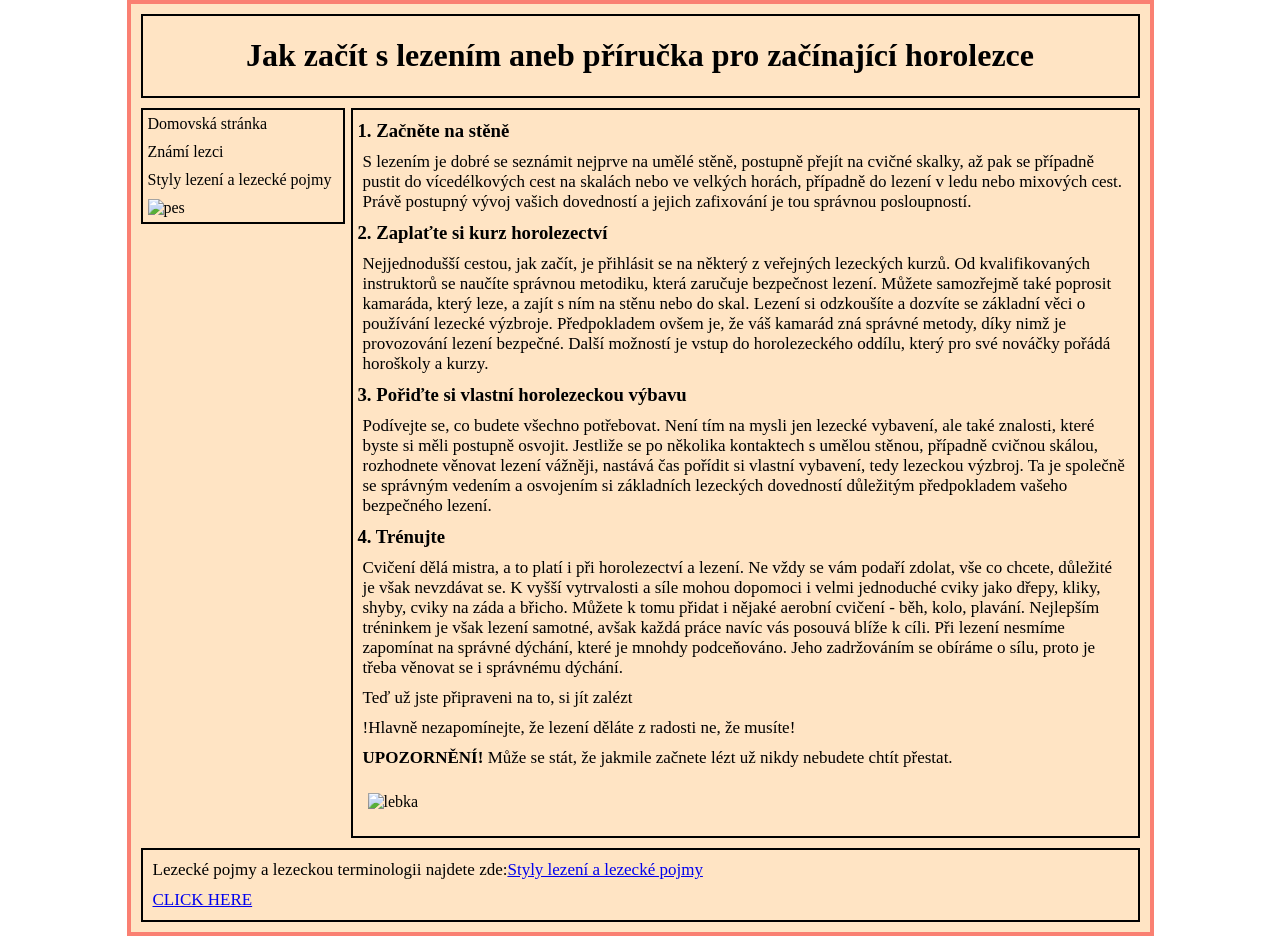
==== JAK ZAČÍT S LEZENÍM.html @ 7ab71802 "Add files via upload" ====
<!DOCTYPE html>
<html lang="cs">
    <head>
        <meta charset="utf-8">
        <meta name="viewport" content="width=device-width, initial-scale=1">
        <title>Jak začít s lezením?</title>
        <link rel="icon" href="nevim.gif">
        <link rel="stylesheet" href="stylesheet.css">
         <style type="text/css">*{cursor: url('https://cdn.cursors-4u.net/previews/cat-paw-9834caae-32.webp') 32 32, auto !important};</style>
    </head>
    
        <body>
             


           <div class="lacescr">
             <div class="box">
                <header>
            <h1>Jak začít s lezením aneb příručka pro začínající horolezce</h1>
            </header>

         <nav class="navbar"><a href="index.html">Domovská stránka</a>
            <a href="ZNÁMÍ LEZCI.html">Známí lezci</a>

         <a href="STYLY .html">Styly lezení a lezecké pojmy</a>
            <div class="photo">
        <img src="fotky/pes.JPG" alt="pes" class="fotky" >
        </div>
</nav>
<main>
        <P>
            <H3>1. Začněte na stěně</H3>
           <p>S lezením je dobré se seznámit nejprve na umělé stěně, postupně přejít na cvičné skalky, až pak se případně pustit do vícedélkových cest na skalách nebo ve velkých horách, případně do lezení v ledu nebo mixových cest. Právě postupný vývoj vašich dovedností a jejich zafixování je tou správnou posloupností.
</p> 

    <H3>2. Zaplaťte si kurz horolezectví</H3>
      <p>   Nejjednodušší cestou, jak začít, je přihlásit se na některý z veřejných lezeckých kurzů. Od kvalifikovaných instruktorů se naučíte správnou metodiku, která zaručuje bezpečnost lezení. Můžete samozřejmě také poprosit kamaráda, který leze, a zajít s ním na stěnu nebo do skal. Lezení si odzkoušíte a dozvíte se základní věci o používání lezecké výzbroje. Předpokladem ovšem je, že váš kamarád zná správné metody, díky nimž je provozování lezení bezpečné. Další možností je vstup do horolezeckého oddílu, který pro své nováčky pořádá horoškoly a kurzy. 
</p> 
    <H3>3. Pořiďte si vlastní horolezeckou výbavu</H3>
       <p>  Podívejte se, co budete všechno potřebovat. Není tím na mysli jen lezecké vybavení, ale také znalosti, které byste si měli postupně osvojit. Jestliže se po několika kontaktech s umělou stěnou, případně cvičnou skálou, rozhodnete věnovat lezení vážněji, nastává čas pořídit si vlastní vybavení, tedy lezeckou výzbroj. Ta je společně se správným vedením a osvojením si základních lezeckých dovedností důležitým předpokladem vašeho bezpečného lezení. 
</p> 
    <H3>4. Trénujte</H3>
        <p> Cvičení dělá mistra, a to platí i při horolezectví a lezení. Ne vždy se vám podaří zdolat, vše co chcete, důležité je však nevzdávat se. K vyšší vytrvalosti a síle mohou dopomoci i velmi jednoduché cviky jako dřepy, kliky, shyby, cviky na záda a břicho. Můžete k tomu přidat i nějaké aerobní cvičení - běh, kolo, plavání. Nejlepším tréninkem je však lezení samotné, avšak každá práce navíc vás posouvá blíže k cíli. Při lezení nesmíme zapomínat na správné dýchání, které je mnohdy podceňováno. Jeho zadržováním se obíráme o sílu, proto je třeba věnovat se i správnému dýchání.
        </p> 
        <p>Teď už jste připraveni na to, si jít zalézt</p>
        

    <p>!Hlavně nezapomínejte, že lezení děláte z radosti ne, že musíte!</p>
    <p><strong>UPOZORNĚNÍ!</strong> Může se stát, že jakmile začnete lézt už nikdy nebudete chtít přestat.</p>
    <img src="fotky/lebkA.JPG" class="fotky" alt="lebka" width="300">
</P>
    </main>
    <footer><p>Lezecké pojmy a lezeckou terminologii najdete zde:<a href="STYLY .html">Styly lezení a lezecké pojmy</a></p>
    <p><a href="příroda.html">CLICK HERE</a></p>
</footer>
        </div>
     </body>
     
</html>
---- stylesheet.css ----
body{
     margin: 0px; 
    } 
h1{ 
    font-family:'Times New Roman', Times, serif; 
    text-align: center; 
} 
h2{ font-family: 'Times New Roman', Times, serif; 
    margin: 10px; 
} 
h3{ font-family: 'Times New Roman', Times, serif; 
    margin: 5px; 
} 
h4{ 
    font-family: 'Times New Roman', Times, serif; 
    margin: 5px; 
} 
p{ 
    font-family: 'Times New Roman', Times, serif; 
    font-size: 17px; 
    font-weight: lighter; 
    font-style: normal; 
    margin: 10px; 
} 
.box{ 
    max-width: 999px; 
    margin-left: auto; 
    margin-right: auto; 
    display: grid; 
    gap: 10px; 
    grid-template-columns: 200px 1fr; 
    background-color: bisque;
    padding: 10px;
    border-width:4px;
    border-style:solid;
    border-color: salmon;
    
} 
header, nav, main, footer{ 
    border: black 2px solid; 
} 
header{ 
    grid-row: 1 / 2; 
    grid-column: 1 / 3; 
} 
nav{ 
    grid-row: 2 / 3; 
    grid-column: 1 / 2; 
    height: max-content; 
} 
main{ 
    grid-row: 2 / 3;
    grid-column: 2 / 3; 
    height: max-content;
    width: auto; 
} 
footer{ 
    grid-row: 3 / 4; 
    grid-column: 1 / 3; 
} 
.navbar{ 
    width: 100%; 
    text-align: left;
} 
.navbar ul{ 
    list-style-type:none; 
    background-color: none ; 
    padding: 5px; 
    margin: 0px; 
    overflow:hidden; 
} 
.navbar a{ 
    color: black; 
    text-decoration: none; 
    padding: 5px; 
    display: block; 
    text-align: left; 
} 
.navbar a:hover{ 
    background-color:#fae39c ; 
} 
.navbar li{ 
    float:none; 
} 
body{ 
    background-image: url(fotky/skaly.JPG); 
    background-repeat: no-repeat; 
    background-position: center; 
    background-attachment: fixed; 
    background-size: cover; 
} 
.hezupani{
    margin: 10px; 
    display: flex; 
    gap: 25px; 
} 
.sekce{ 
    display: flex; 
    gap: 20px; 
} 

.obsah{ 
    display: flex; 
    gap: 20px; 
} 
.obsah img{ 
    height: 300px; 
    margin-top: 50px;
    margin-right: 5px; 
} 
.box img{ 
    margin: 15px;
} 
.photo img{ 
    max-width: 190px; 
    margin: 5px; 
}
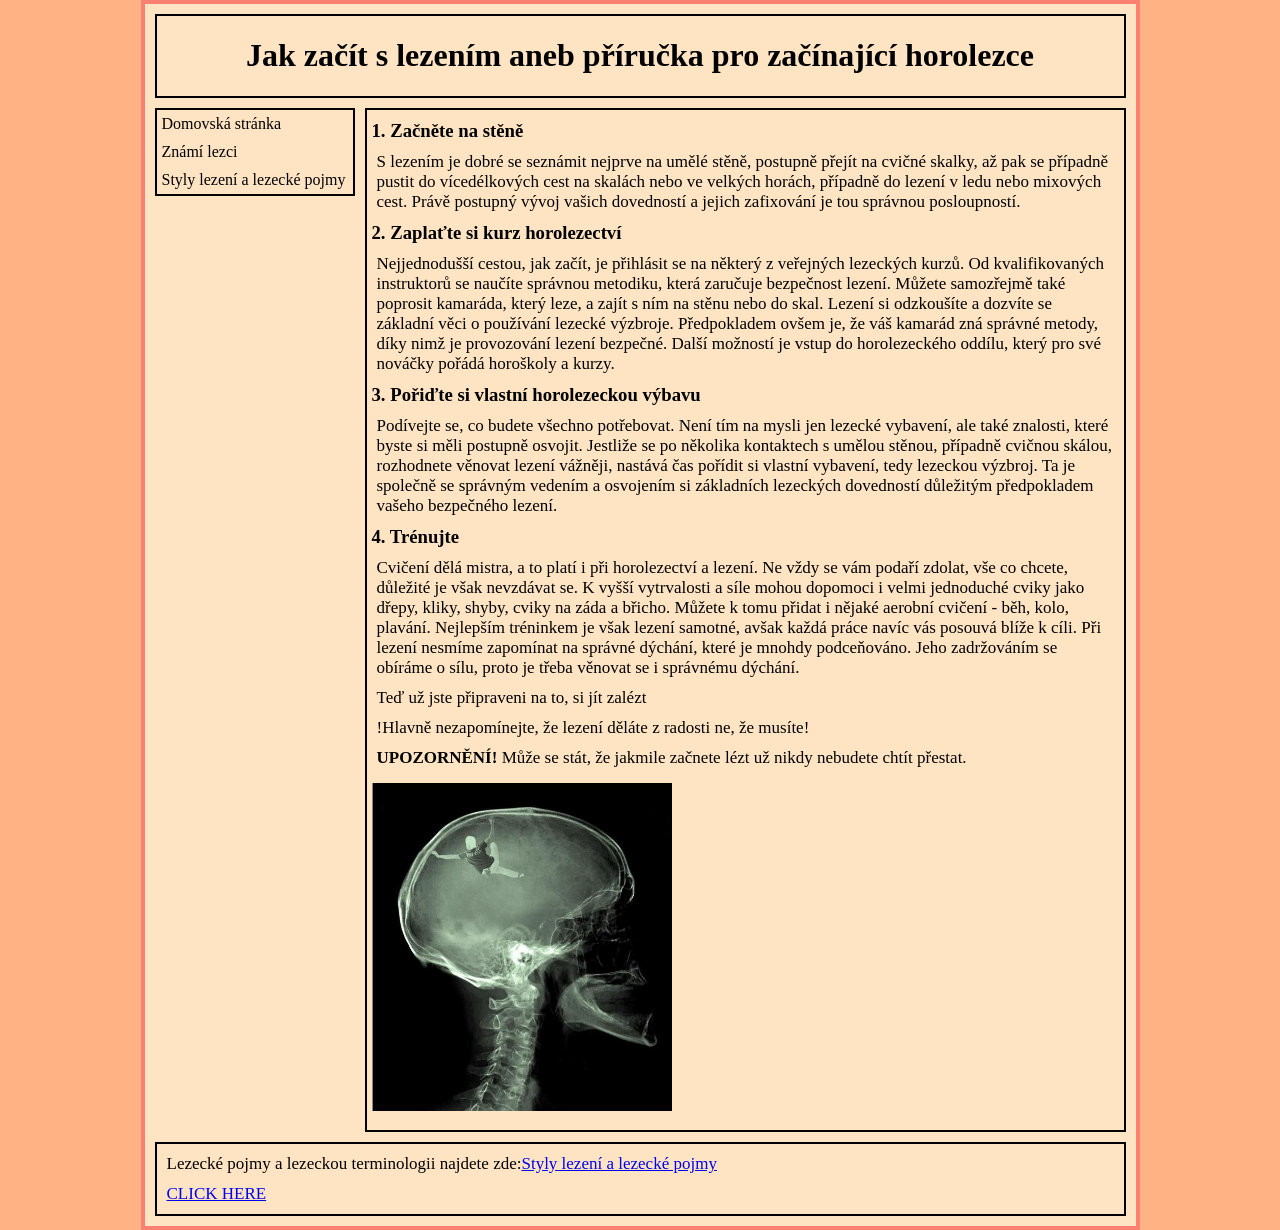
==== commit 153db74e: "Update JAK ZAČÍT S LEZENÍM.html" ====
--- a/JAK ZAČÍT S LEZENÍM.html
+++ b/JAK ZAČÍT S LEZENÍM.html
@@ -23,9 +23,7 @@
             <a href="ZNÁMÍ LEZCI.html">Známí lezci</a>
 
          <a href="STYLY .html">Styly lezení a lezecké pojmy</a>
-            <div class="photo">
-        <img src="fotky/pes.JPG" alt="pes" class="fotky" >
-        </div>
+            
 </nav>
 <main>
         <P>
@@ -47,7 +45,7 @@
 
     <p>!Hlavně nezapomínejte, že lezení děláte z radosti ne, že musíte!</p>
     <p><strong>UPOZORNĚNÍ!</strong> Může se stát, že jakmile začnete lézt už nikdy nebudete chtít přestat.</p>
-    <img src="fotky/lebkA.JPG" class="fotky" alt="lebka" width="300">
+    <img src="lebkA.JPG"alt="lebka" width="300">
 </P>
     </main>
     <footer><p>Lezecké pojmy a lezeckou terminologii najdete zde:<a href="STYLY .html">Styly lezení a lezecké pojmy</a></p>
@@ -56,4 +54,4 @@
         </div>
      </body>
      
-</html>+</html>
--- a/stylesheet.css
+++ b/stylesheet.css
@@ -1,3 +1,6 @@
+*{
+    box-sizing: border-box;
+}
 body{
      margin: 0px; 
     } 
@@ -22,6 +25,7 @@
     font-style: normal; 
     margin: 10px; 
 } 
+
 .box{ 
     max-width: 999px; 
     margin-left: auto; 
@@ -34,8 +38,20 @@
     border-width:4px;
     border-style:solid;
     border-color: salmon;
-    
+    overflow: hidden;
 } 
+@media (max-width: 700px){
+
+    .box{
+        grid-template-columns: 1fr;
+    }
+
+    .sekce,
+    .obsah,
+    .hezupani{
+        flex-direction: column;
+    }
+}
 header, nav, main, footer{ 
     border: black 2px solid; 
 } 
@@ -65,7 +81,7 @@
 .navbar ul{ 
     list-style-type:none; 
     background-color: none ; 
-    padding: 5px; 
+    padding: 5px;
     margin: 0px; 
     overflow:hidden; 
 } 
@@ -75,6 +91,7 @@
     padding: 5px; 
     display: block; 
     text-align: left; 
+    
 } 
 .navbar a:hover{ 
     background-color:#fae39c ; 
@@ -83,16 +100,21 @@
     float:none; 
 } 
 body{ 
-    background-image: url(fotky/skaly.JPG); 
-    background-repeat: no-repeat; 
-    background-position: center; 
-    background-attachment: fixed; 
-    background-size: cover; 
+    background-color: #FFB284;
 } 
 .hezupani{
     margin: 10px; 
     display: flex; 
     gap: 25px; 
+    max-width: 300px; 
+    width: 100%; 
+} 
+.hezupani img{
+    margin: 10px; 
+    display: flex; 
+    gap: 25px; 
+    max-width: 300px; 
+    width: 100%; 
 } 
 .sekce{ 
     display: flex; 
@@ -104,15 +126,18 @@
     gap: 20px; 
 } 
 .obsah img{ 
-    height: 300px; 
+    max-width: 300px;
+    width: 100%; 
+    height: auto; 
     margin-top: 50px;
     margin-right: 5px; 
+    height: auto; 
+}  
+.box img{ 
+    max-width: 300px; 
+    width: 100%; 
+    margin: 5px;
 } 
-.box img{ 
-    margin: 15px;
-} 
-.photo img{ 
-    max-width: 190px; 
-    margin: 5px; 
+main{ 
+    overflow: hidden; 
 }
-
